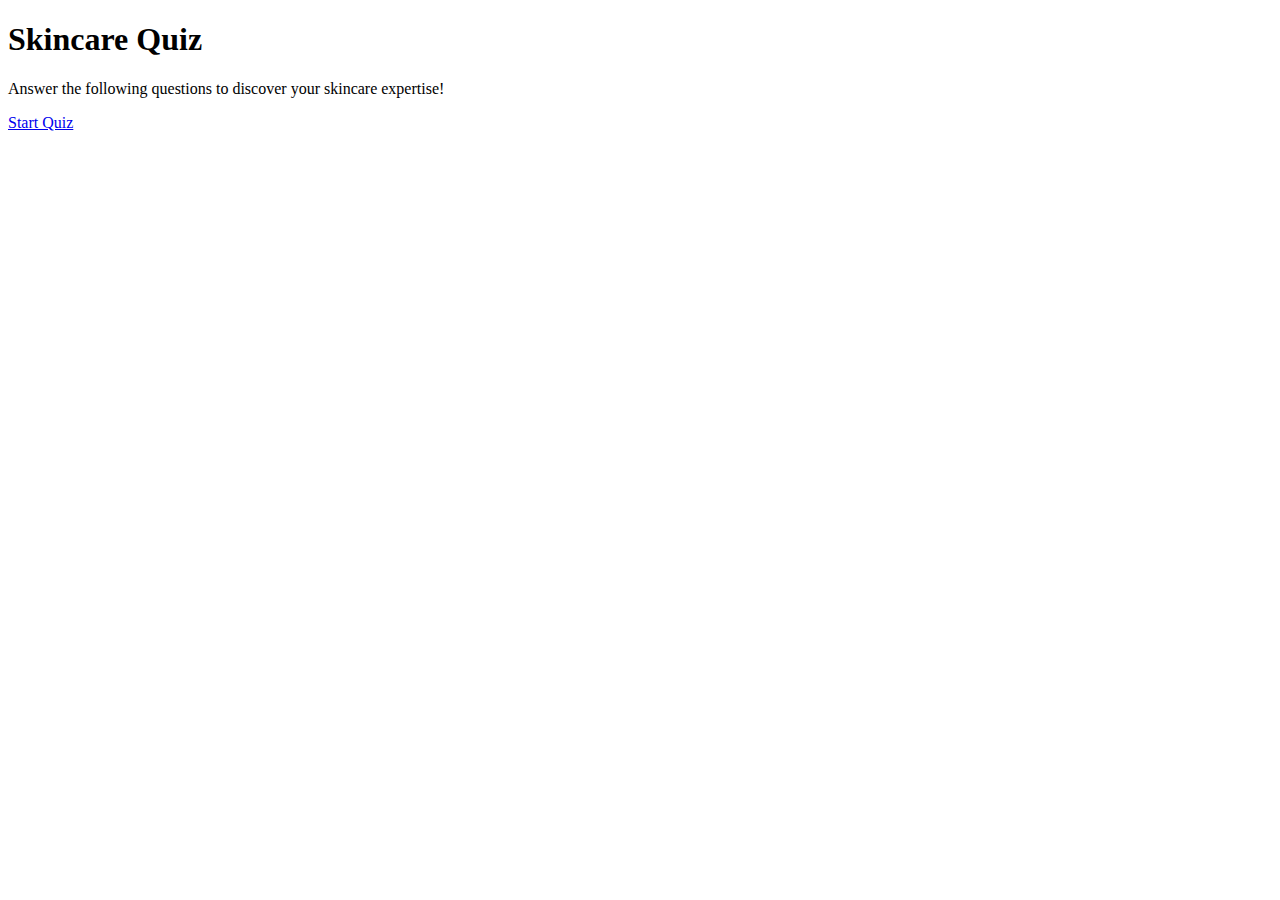
==== index.html @ 260e7dc9 "Create index.html" ====
<!DOCTYPE html>
<html>
<head>
    <title>Discover Your Skincare Expertise: Fun Skincare Quiz!</title>
    <link rel="stylesheet" type="text/css" href="style.css">
</head>
<body>
    <div class="quiz-container">
        <h1>Skincare Quiz</h1>
        <p>Answer the following questions to discover your skincare expertise!</p>
        <a href="question1.html" class="start-btn">Start Quiz</a>
    </div>
</body>
</html>
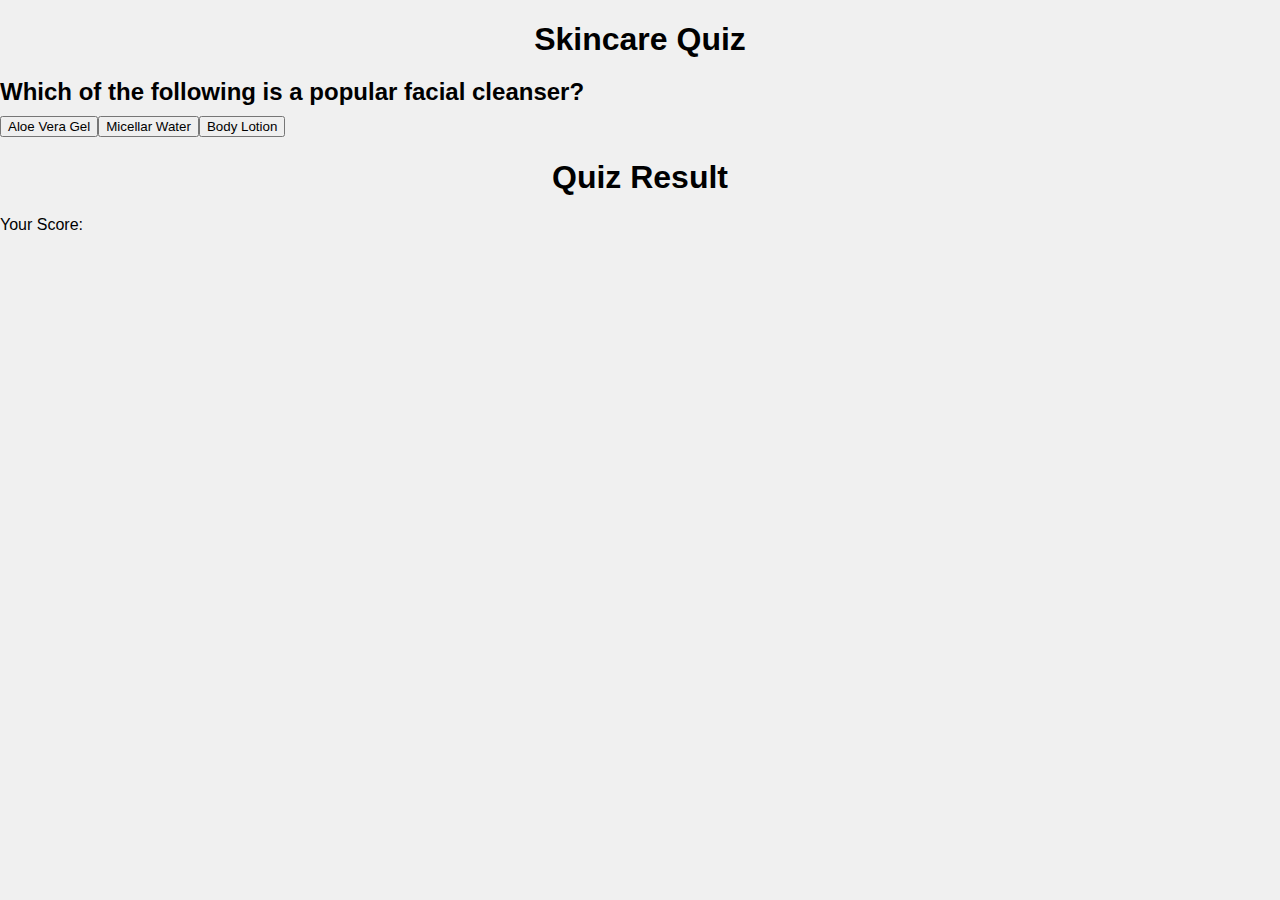
==== commit ae9bbb2c: "Create index.html" ====
--- a/index.html
+++ b/index.html
@@ -1,14 +1,30 @@
 <!DOCTYPE html>
-<html>
+<html lang="en">
+
 <head>
-    <title>Discover Your Skincare Expertise: Fun Skincare Quiz!</title>
-    <link rel="stylesheet" type="text/css" href="style.css">
+    <meta charset="UTF-8">
+    <meta name="viewport" content="width=device-width, initial-scale=1.0">
+    <link rel="stylesheet" href="style.css">
+    <title>Skincare Quiz</title>
 </head>
+
 <body>
-    <div class="quiz-container">
+    <div class="container" id="quiz-container">
         <h1>Skincare Quiz</h1>
-        <p>Answer the following questions to discover your skincare expertise!</p>
-        <a href="question1.html" class="start-btn">Start Quiz</a>
+        <div id="question-container">
+            <h2 id="question-text"></h2>
+            <div id="options-container"></div>
+        </div>
     </div>
+
+    <div class="container" id="result-container">
+        <h1>Quiz Result</h1>
+        <p>Your Score: <span id="score-result"></span></p>
+        <p id="expertise"></p>
+        <p id="expertise-description"></p>
+    </div>
+
+    <script src="script.js"></script>
 </body>
+
 </html>
--- a/style.css
+++ b/style.css
@@ -0,0 +1,49 @@
+body {
+    font-family: Arial, sans-serif;
+    margin: 0;
+    padding: 0;
+    background-color: #f0f0f0;
+}
+
+.result-container {
+    max-width: 600px;
+    margin: 100px auto;
+    padding: 20px;
+    background-color: #fff;
+    border-radius: 10px;
+    box-shadow: 0 0 10px rgba(0, 0, 0, 0.2);
+}
+
+.score-container {
+    text-align: center;
+    margin-bottom: 20px;
+}
+
+.expertise-container {
+    text-align: center;
+}
+
+h1 {
+    text-align: center;
+    margin-bottom: 20px;
+}
+
+h2 {
+    font-size: 24px;
+    margin-bottom: 10px;
+}
+
+.expertise {
+    font-size: 36px;
+    font-weight: bold;
+    color: #007bff;
+}
+
+.expertise-description {
+    font-size: 18px;
+    color: #333;
+}
+
+p {
+    margin: 0;
+}
